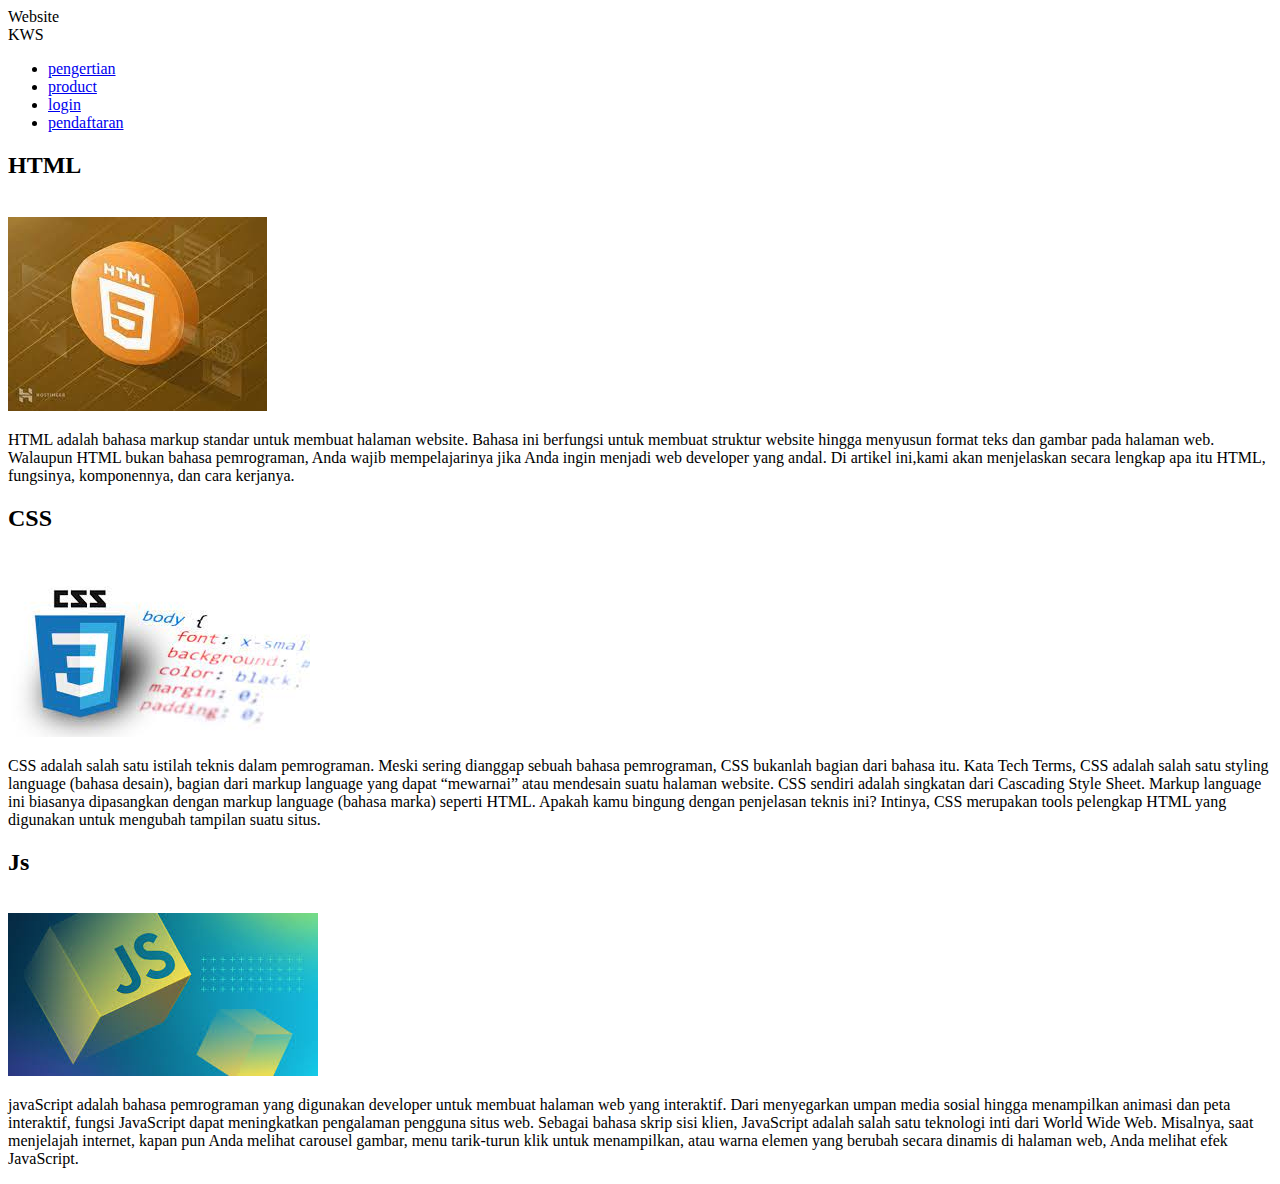
==== HTML-dasar/index.html @ c24d8efa "Add files via upload" ====
<!DOCTYPE html>
<html lang="en">
<head>
    <meta charset="UTF-8">
    <meta hrttp-eqiv="x-UA-compitable" content="IE=edge">
    <meta name="viewport" content="width=device-width, initial-scale=1.0">
    <title>CSS Advantages</title>
    <link href="Asset/Picture/html.jpeg" rel="icon"> 
    <link  rel="stylesheet" href="asset/css/nav.css">
</head>
<body>
    <div class="container">
        <nav class="nav">
            <div class="merek">
                <div class="namaAwal">Website</div>
                <div class="namaAkhir">KWS</div>
                </div>
                <ul class="navigasi">
                    <li><a href="Awal.html">pengertian</a></li>
                    <li><a href="Produk.html">product</a></li>
                    <li><a href="Login.html">login</a></li>
                    <li><a href="Pendaftaran.html">pendaftaran</a></li>
                </ul>
            </div>
                <div class="img">
                    <h2>HTML</h2><br>
                <img src="Asset/Picture/html.jpeg" alt="html.jpg">
                <p class="product-description">HTML adalah bahasa markup standar untuk membuat halaman website. Bahasa ini berfungsi untuk membuat struktur website hingga menyusun format teks dan gambar pada halaman web. Walaupun HTML bukan bahasa pemrograman, Anda wajib mempelajarinya jika Anda ingin menjadi web developer yang andal. Di artikel ini,kami akan menjelaskan secara lengkap apa itu HTML, fungsinya, komponennya, dan cara kerjanya.</p>
            </div>
            <div class="img">
                <h2>CSS</h2><br>
                <img src="Asset/Picture/css.jpeg" alt="css">
                <p class="product-description">CSS adalah salah satu istilah teknis dalam pemrograman. Meski sering dianggap sebuah bahasa pemrograman, CSS bukanlah bagian dari bahasa itu. Kata Tech Terms, CSS adalah salah satu styling language (bahasa desain), bagian dari markup language yang dapat “mewarnai” atau mendesain suatu halaman website. CSS sendiri adalah singkatan dari Cascading Style Sheet. Markup language ini biasanya dipasangkan dengan markup language (bahasa marka) seperti HTML. Apakah kamu bingung dengan penjelasan teknis ini? Intinya, CSS merupakan tools pelengkap HTML yang digunakan untuk mengubah tampilan suatu situs.</p>
            </div>
            <div>
                <h2>Js</h2><br>
                <img src="Asset/Picture/js.jpeg" alt="js">
                <p class="product-description">javaScript adalah bahasa pemrograman yang digunakan developer untuk membuat halaman web yang interaktif. Dari menyegarkan umpan media sosial hingga menampilkan animasi dan peta interaktif, fungsi JavaScript dapat meningkatkan pengalaman pengguna situs web. Sebagai bahasa skrip sisi klien, JavaScript adalah salah satu teknologi inti dari World Wide Web. Misalnya, saat menjelajah internet, kapan pun Anda melihat carousel gambar, menu tarik-turun klik untuk menampilkan, atau warna elemen yang berubah secara dinamis di halaman web, Anda melihat efek JavaScript.</p>
            </div>
    </nav>
</body>
</html>
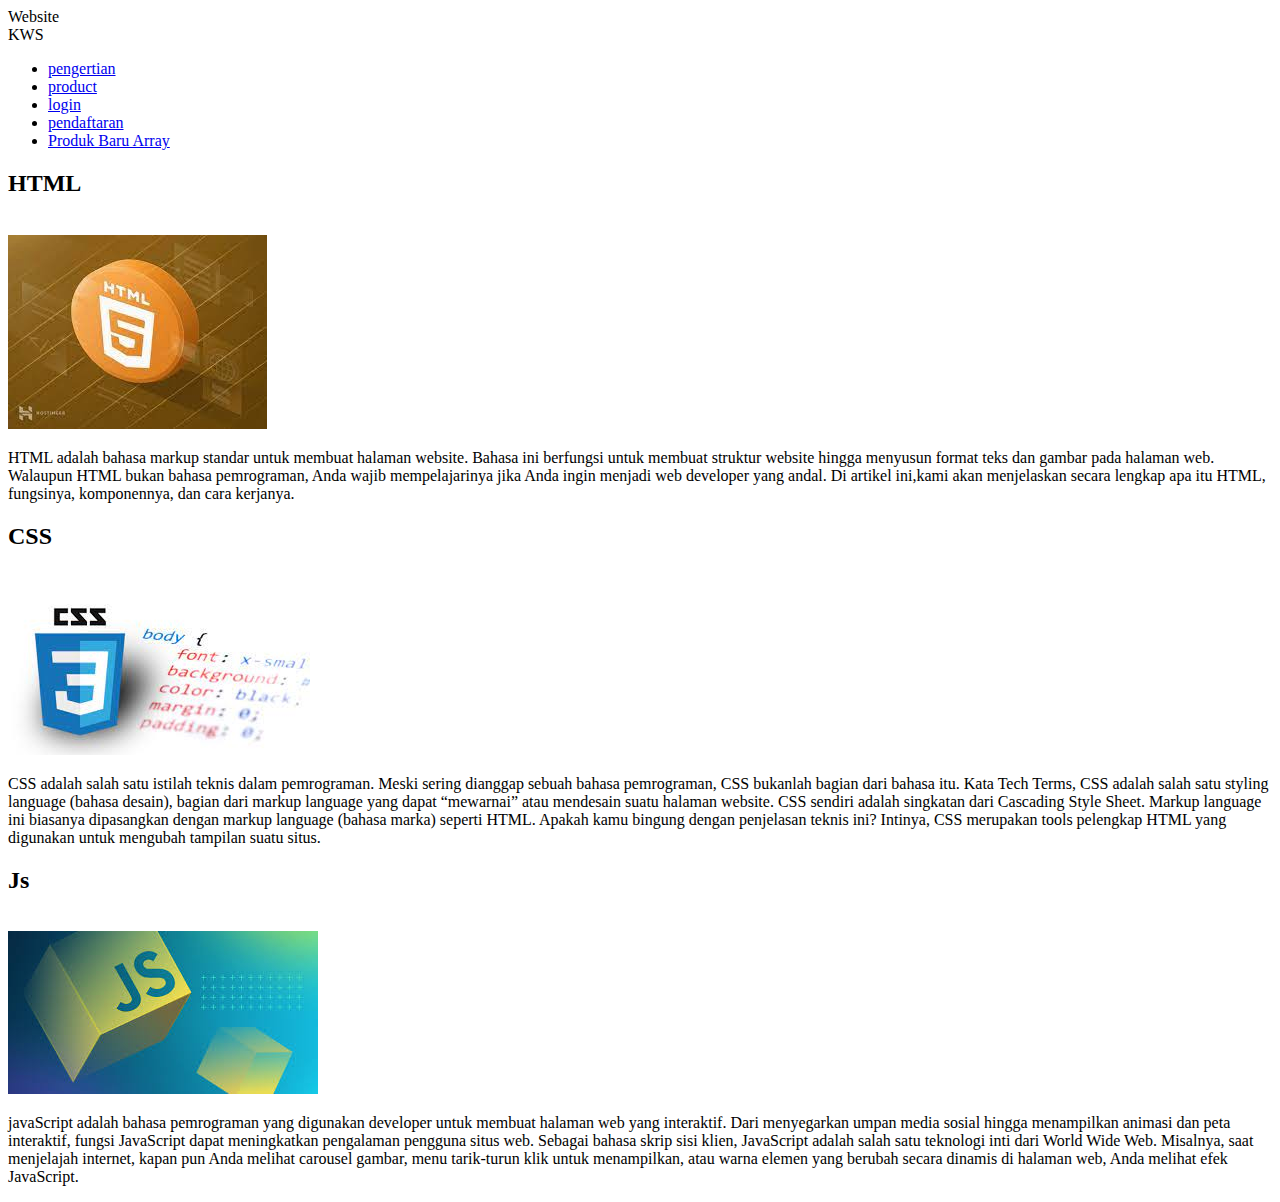
==== commit b84f2481: "Update index.html" ====
--- a/HTML-dasar/index.html
+++ b/HTML-dasar/index.html
@@ -20,6 +20,7 @@
                     <li><a href="Produk.html">product</a></li>
                     <li><a href="Login.html">login</a></li>
                     <li><a href="Pendaftaran.html">pendaftaran</a></li>
+                    <li><a href="produkarray.html">Produk Baru Array</a></li>
                 </ul>
             </div>
                 <div class="img">
@@ -43,4 +44,4 @@
 
 
 
-    +    
